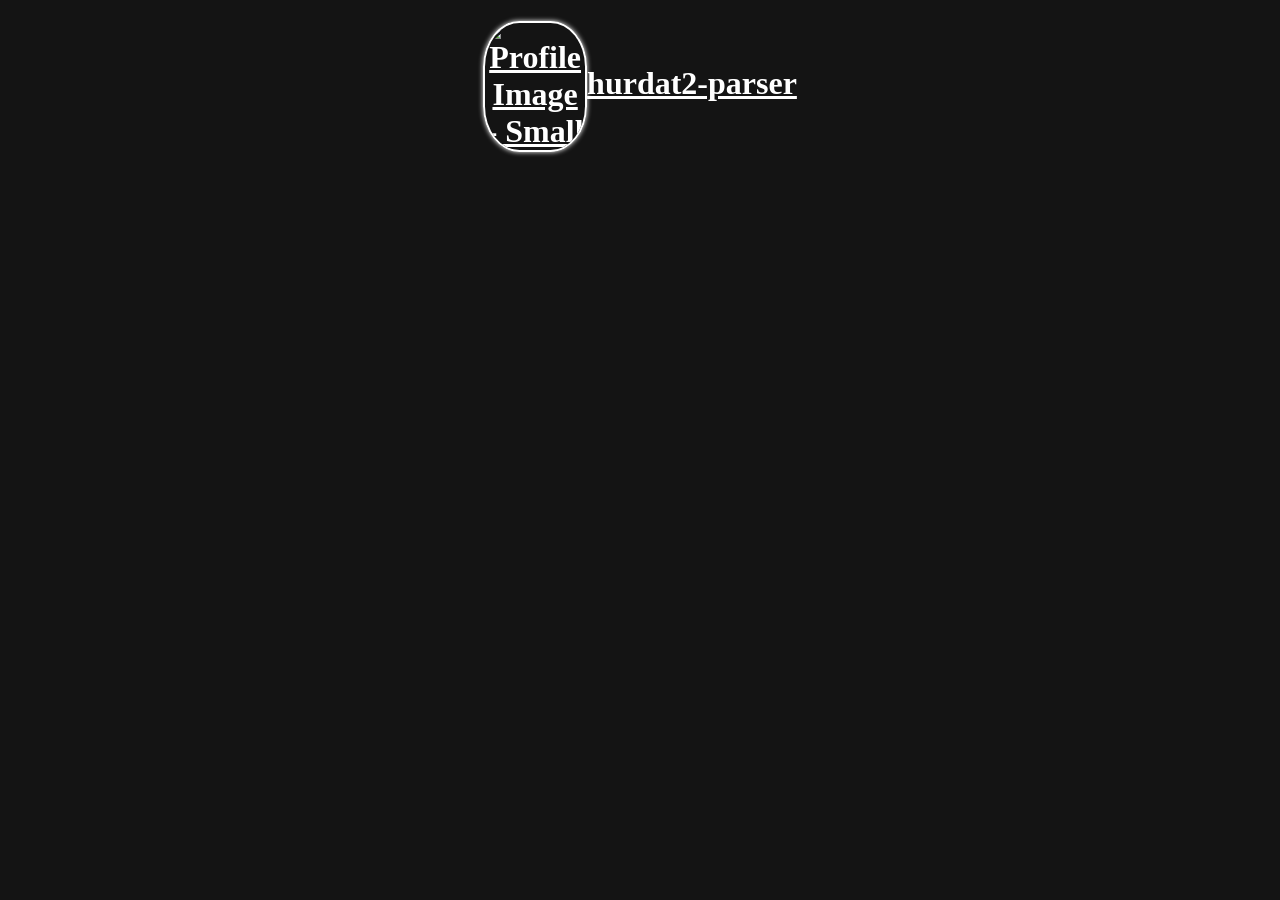
==== docs/index.html @ 6b827c5d "dir change" ====
<!DOCTYPE html>
<html>
	<head>
		<!--  <base href="https://ksgwxfan.github.io/">  -->
		<title>hurdat2-parser</title>
		<link rel="stylesheet" type="text/css" href="homepage.css" />
		<link rel="stylesheet" type="text/css" href="pageheader.css" />
		<meta name="viewport" content="width=device-width,initial-scale=1">
	</head>
	<body style="background-color:#141414;color:white;" link="lightBlue" vlink="lightBlue">
		<h1 id="header">
		<!-- https://pypi.org/static/images/white-cube.2351a86c.svg -->
		<!-- https://pypi.org/project/hurdat2parser/ -->
			<img id="headerphoto" src="profile_small.png" alt="Profile Image - Small">hurdat2-parser
		</h1>
		<script src="footer.js"></script>
	</body>
</html>
---- docs/homepage.css ----
h1, h2 {
	text-align:center;
	text-decoration: underline;
}
h2 {margin: 10px auto;}

hr {
	margin: 0 5%;
	text-align: center;
}

.PRJLINX {
	display: flex;
	justify-content: center;
	align-items: stretch;
	flex-wrap: wrap;
	font-weight: bold;
	text-align: center;
	font-size: 1.2em;
	margin: 5px auto;
}
#statement {
	width:85%;
	margin: auto;
	text-align: justify;
	
}
.smalltext {
	font-size: 65%;
	color: grey;
}
.program {
	border: 1px solid rgb(50, 50, 50);
	border-radius: 15px 15px;
	display: flex;
	justify-content: center;
	width: 30%;
	flex-direction: column;
	margin: 10px 5px;
	padding: 20px 5px;
}

.program a {
	overflow-wrap: break-word;
}

.program:hover {
	background-color: rgb(10, 10, 10);
}

@media (orientation: portrait) {
	.program {width: 40%;}
}
---- docs/pageheader.css ----
body {
	background-color: #141414;
	color: white;
	/* font-family: sans-serif; */
}
a:link {color: lightblue;}
a:visited {color: lightblue;}

/***************************************/
/*              HEADER                 */
/***************************************/

#header {
	width: 100%;
	font-weight: bold;
	margin-bottom: 20px;
	/* text-decoration: underline; */
}
#header a {
	text-decoration-line: none;
}
#header #title {
	text-decoration: underline;
	margin: 0 10px;
}

#headerphoto {
	width: 3%;
	min-width: 30px;
	max-width: 100px;
	border: 2px solid white;
	box-shadow: 0px 0px 5px white;
	vertical-align: middle;
	border-radius: 35%;
}

/***************************************/
/*              FOOTER                 */
/***************************************/

#footer {
	display: flex;
	flex-wrap: wrap;
	justify-content: center;
	align-items: center;
	margin: 10px auto;
	text-align: center;
}
#footer > a, #footer > span {
	padding: 0 3px;
}

#c_email {
	color: lightblue;
	cursor: pointer;
}

@media (min-width: 500px) {
	#footer {
		flex-direction: row;
	}
	#footer span:last-of-type {display: none;}
	.footer-bullet {display: inline;}
}
@media (max-width: 499px) {
	#footer {
		flex-direction: column;
	}
	.footer-bullet {display: none;}
}
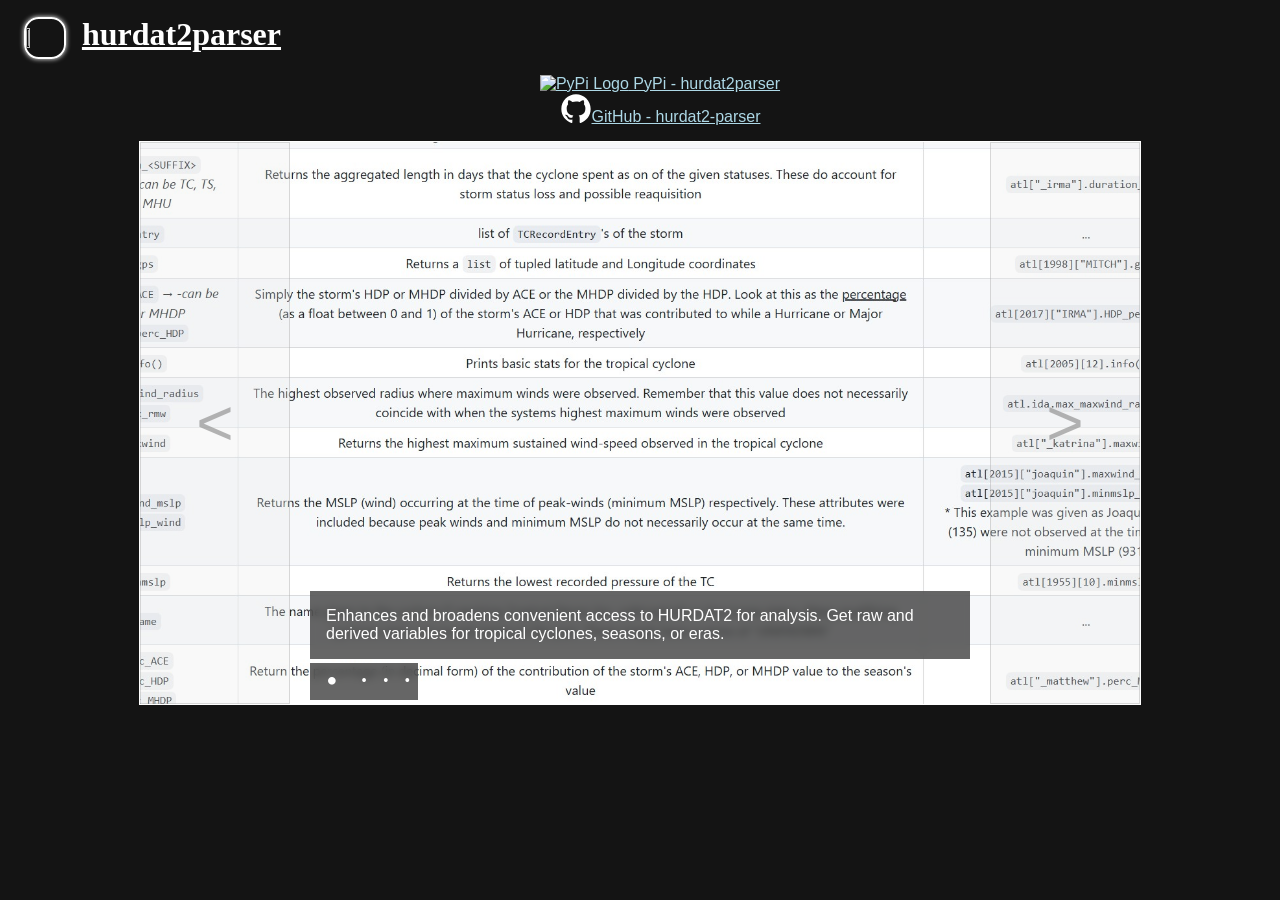
==== commit 63ab8a13: "update" ====
--- a/docs/index.html
+++ b/docs/index.html
@@ -2,17 +2,43 @@
 <html>
 	<head>
 		<!--  <base href="https://ksgwxfan.github.io/">  -->
-		<title>hurdat2-parser</title>
-		<link rel="stylesheet" type="text/css" href="homepage.css" />
+		<title>hurdat2parser</title>
+		<!-- <link rel="stylesheet" type="text/css" href="homepage.css" /> -->
 		<link rel="stylesheet" type="text/css" href="pageheader.css" />
+		<link rel="stylesheet" type="text/css" href="body.css" />
 		<meta name="viewport" content="width=device-width,initial-scale=1">
+		<meta name="robots" content="noindex">
 	</head>
-	<body style="background-color:#141414;color:white;" link="lightBlue" vlink="lightBlue">
+	<body style="background-color:#141414;color:white;" link="lightBlue" vlink="lightBlue" onload="_init()">
 		<h1 id="header">
 		<!-- https://pypi.org/static/images/white-cube.2351a86c.svg -->
 		<!-- https://pypi.org/project/hurdat2parser/ -->
-			<img id="headerphoto" src="profile_small.png" alt="Profile Image - Small">hurdat2-parser
+			<a href="https://ksgwxfan.github.io">
+				<img id="headerphoto" src="https://ksgwxfan.github.io/profile_small.png" alt="" />
+			</a>
+			<span id="title">hurdat2parser
 		</h1>
-		<script src="footer.js"></script>
+		<ul id="links">
+			<li>
+				<a href="https://pypi.org/project/hurdat2parser/"><img src="https://pypi.org/static/images/white-cube.2351a86c.svg" alt="PyPi Logo" /> PyPi - hurdat2parser</a>
+			</li>
+			<li>
+				<a href="https://github.com/ksgwxfan/hurdat2parser"><svg aria-hidden="true" focusable="false" class="octicon octicon-mark-github" viewBox="0 0 24 24" width="32" height="32" fill="white" display="inline-block" overflow="visible" style="vertical-align:text-bottom"><path d="M12 1C5.923 1 1 5.923 1 12c0 4.867 3.149 8.979 7.521 10.436.55.096.756-.233.756-.522 0-.262-.013-1.128-.013-2.049-2.764.509-3.479-.674-3.699-1.292-.124-.317-.66-1.293-1.127-1.554-.385-.207-.936-.715-.014-.729.866-.014 1.485.797 1.691 1.128.99 1.663 2.571 1.196 3.204.907.096-.715.385-1.196.701-1.471-2.448-.275-5.005-1.224-5.005-5.432 0-1.196.426-2.186 1.128-2.956-.111-.275-.496-1.402.11-2.915 0 0 .921-.288 3.024 1.128a10.193 10.193 0 0 1 2.75-.371c.936 0 1.871.123 2.75.371 2.104-1.43 3.025-1.128 3.025-1.128.605 1.513.221 2.64.111 2.915.701.77 1.127 1.747 1.127 2.956 0 4.222-2.571 5.157-5.019 5.432.399.344.743 1.004.743 2.035 0 1.471-.014 2.654-.014 3.025 0 .289.206.632.756.522C19.851 20.979 23 16.854 23 12c0-6.077-4.922-11-11-11Z"></path></svg>GitHub - hurdat2-parser</a>
+			</li>
+		</ul>
+		<div id="features-gallery">
+			<img id="features-image" />
+			<div id="gallery-description" data-index="999">
+			</div>
+			<div id="container-gallery-markers">
+				<div id="gallery-markers"></div>
+			</div>
+			<button id="gallery-button-left" class="gallery-button" onclick="change_feature(-1)">&lt;</button>
+			<button id="gallery-button-right" class="gallery-button" onclick="change_feature(1)">&gt;</button>
+		</div>
+
+		<div id="footer"></div>
+		<script src="hd2-features.js"></script>
+		<script src="https://ksgwxfan.github.io/footer.js"></script>
 	</body>
 </html>
--- a/docs/pageheader.css
+++ b/docs/pageheader.css
@@ -13,21 +13,21 @@
 #header {
 	width: 100%;
 	font-weight: bold;
-	margin-bottom: 20px;
-	/* text-decoration: underline; */
+	margin: 0.5em 0.5em;
 }
 #header a {
 	text-decoration-line: none;
 }
-#header #title {
+#title {
 	text-decoration: underline;
-	margin: 0 10px;
+	margin: 0 0.25em;
 }
 
 #headerphoto {
 	width: 3%;
 	min-width: 30px;
 	max-width: 100px;
+	aspect-ratio: 1 / 1;
 	border: 2px solid white;
 	box-shadow: 0px 0px 5px white;
 	vertical-align: middle;
--- a/docs/body.css
+++ b/docs/body.css
@@ -0,0 +1,87 @@
+:root {
+	--gallery-button-width: 15%;
+	--gallery-desc-padding: 1em;
+	--gallery-width: calc(
+		100% - var(--gallery-button-width) * 2 - 4%
+		- 2 * var(--gallery-desc-padding)
+	);
+}
+
+#links {
+	list-style-type: none;
+	font-family: sans-serif;
+	margin: 1em auto;
+	text-align: center;
+}
+
+#features-gallery {
+	position: relative;
+	display: flex;
+	flex-direction: column;
+	justify-content: end;
+	align-items: center;
+	outline: 1px solid white;
+	width: min(90vw, 1000px);
+	aspect-ratio: 16 / 9;
+	margin: 0 auto;
+}
+.gallery-button {
+	position: absolute;
+	width: var(--gallery-button-width);
+	height: 100%;
+	background-color: rgba(90%, 90%, 90%, 25%);
+	color: rgba(60%, 60%, 60%, 75%);
+	user-select: none;
+	outline: none;
+	border: 1px solid rgba(60%, 60%, 60%, 35%);
+	font-size: 4em;
+}
+#gallery-button-left {left: 0;}
+#gallery-button-right {right: 0;}
+
+#container-gallery-markers {
+	display: flex;
+	width: calc( var(--gallery-width) + 2 * var(--gallery-desc-padding));
+}
+#gallery-markers {
+	display: flex;
+	justify-content: start;
+	align-items: center;
+	background-color: rgba(20%, 20%, 20%, 75%);
+	backdrop-filter: blur(4px);
+	margin: 0.25em 0;
+}
+#gallery-markers span {
+	margin: 0 0.5em;
+	z-index: 2;
+}
+.marker-select {
+	font-size: 2em;
+}
+#features-image {
+	position: absolute;
+	top: 0;
+	left: 0;
+	width: 100%;
+	height:100%;
+	object-fit: cover;
+	/* transform: rotate(30deg); */
+}
+
+#gallery-description {
+	font-family: sans-serif;
+	padding: var(--gallery-desc-padding);
+	left: calc(var(--gallery-button-width) + 2%);
+	width: var(--gallery-width);
+	/* width: calc(100% - var(--gallery-button-width) * 2 - 4%); */
+	background-color: rgba(20%, 20%, 20%, 75%);
+	backdrop-filter: blur(4px);
+	-webkit-backdrop-filter: blur(2px);
+	inset:0;
+	z-index:2;
+}
+@media screen and (orientation: portrait) and (max-aspect-ratio: 9 / 16) {
+	#features-gallery {
+		font-size:0.65em;
+	}
+}
